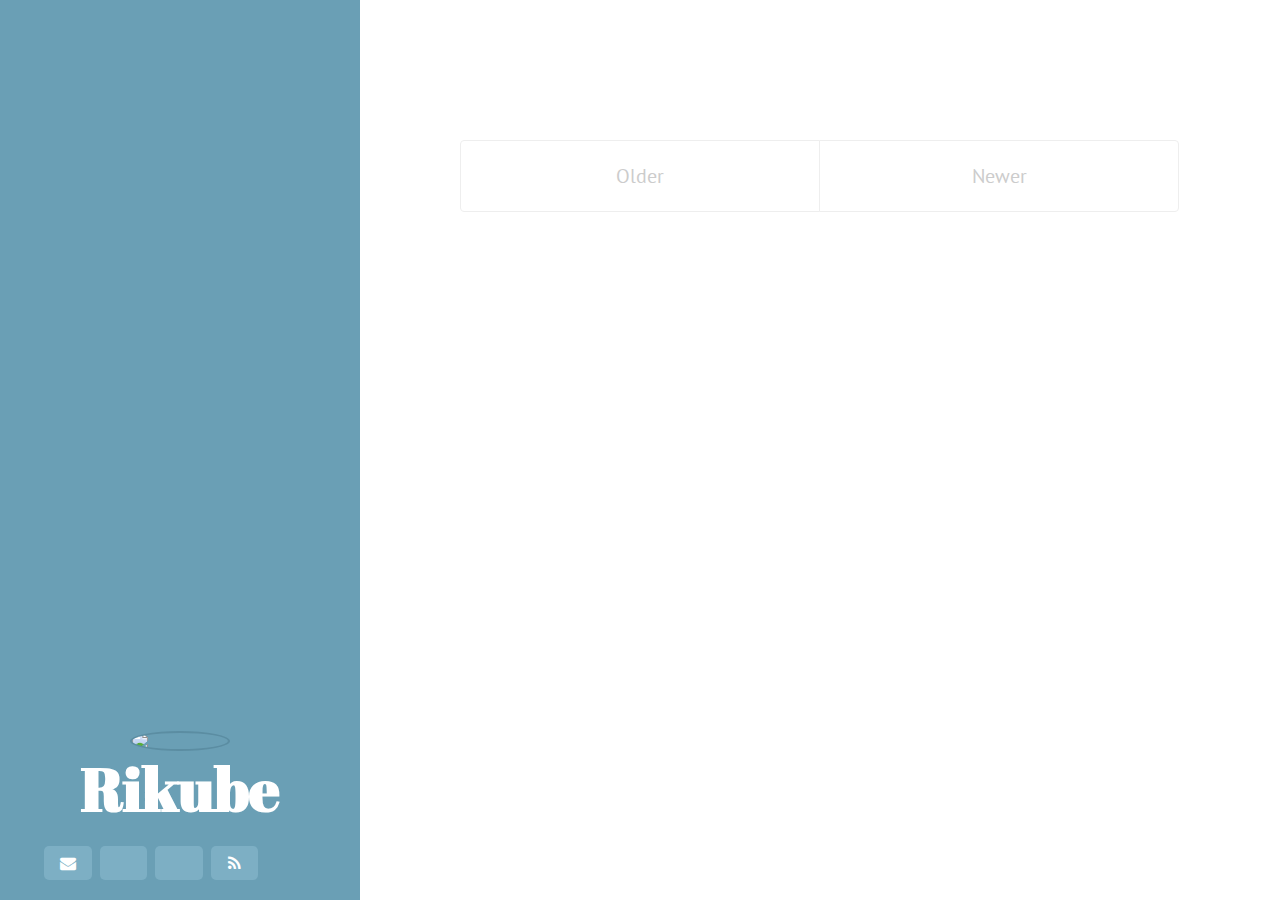
==== index.html @ 001e5f1b "Generate Pelican site" ====
<!DOCTYPE html>
<html lang="en">
	<head>
		<link href="http://gmpg.org/xfn/11" rel="profile">
		<meta http-equiv="X-UA-Compatible" content="IE=edge">
		<meta http-equiv="content-type" content="text/html; charset=utf-8">

		<!-- Enable responsiveness on mobile devices-->
		<meta name="viewport" content="width=device-width, initial-scale=1.0, maximum-scale=1">

		<title>Rikube</title>

		<!-- CSS -->
		<link href="//fonts.googleapis.com/" rel="dns-prefetch">
		<link href="//fonts.googleapis.com/css?family=Droid+Serif:400,700,400italic|Abril+Fatface|PT+Sans:400,400italic,700&amp;subset=latin,latin-ext" rel="stylesheet">

		<link rel="stylesheet" href="./theme/css/poole.css" />
		<link rel="stylesheet" href="./theme/css/hyde.css" />
		<link rel="stylesheet" href="./theme/css/syntax.css" />
		<link rel="stylesheet" href="https://maxcdn.bootstrapcdn.com/font-awesome/4.4.0/css/font-awesome.min.css">

		<!-- RSS -->
		<link rel="alternate" type="application/rss+xml" title="RSS" href="/atom.xml">
	</head>

	<body class="theme-base-0d">
<div class="sidebar">
	<div class="container sidebar-sticky">
		<div class="sidebar-about">

			<h1>
				<a href="/">
					<img class="profile-picture" src="./static/images/rikube_logo_v2_tm.png">
					Rikube
				</a>
			</h1>
			<p class="lead"></p>
			<p class="lead"> </p>
			<p></p>
		</div>
		<nav class="sidebar-nav">
			<a class="sidebar-nav-item" href="mailto:guilherme.sft@gmail.com">
				<i class="fa fa-envelope"></i>
			</a>
			<a class="sidebar-nav-item" href="#">
				<i class="fa fa-You can add links in your config file"></i>
			</a>
			<a class="sidebar-nav-item" href="#">
				<i class="fa fa-Another social link"></i>
			</a>
			<a class="sidebar-nav-item" href="">
				<i class="fa fa-feed"></i>
			</a>
		</nav>
	</div>
</div>		<div class="content container">
	<div class="posts">
	</div>
	<div class="pagination">
		<span class="pagination-item older">Older</span>
		<span class="pagination-item newer">Newer</span>

	</div>
		</div>
	</body>
</html>
---- theme/css/poole.css ----
/*
 *                        ___
 *                       /\_ \
 *  _____     ___     ___\//\ \      __
 * /\ '__`\  / __`\  / __`\\ \ \   /'__`\
 * \ \ \_\ \/\ \_\ \/\ \_\ \\_\ \_/\  __/
 *  \ \ ,__/\ \____/\ \____//\____\ \____\
 *   \ \ \/  \/___/  \/___/ \/____/\/____/
 *    \ \_\
 *     \/_/
 *
 * Designed, built, and released under MIT license by @mdo. Learn more at
 * https://github.com/poole/poole.
 */


/*
 * Contents
 *
 * Body resets
 * Custom type
 * Messages
 * Container
 * Masthead
 * Posts and pages
 * Pagination
 * Reverse layout
 * Themes
 */


/*
 * Body resets
 *
 * Update the foundational and global aspects of the page.
 */

* {
  -webkit-box-sizing: border-box;
     -moz-box-sizing: border-box;
          box-sizing: border-box;
}

html,
body {
  margin: 0;
  padding: 0;
}

html {
  font-family: "Helvetica Neue", Helvetica, Arial, sans-serif;
  font-size: 16px;
  line-height: 1.5;
}
@media (min-width: 38em) {
  html {
    font-size: 20px;
  }
}

body {
  color: #515151;
  background-color: #fff;
  -webkit-text-size-adjust: 100%;
      -ms-text-size-adjust: 100%;
}

/* No `:visited` state is required by default (browsers will use `a`) */
a {
  color: #268bd2;
  text-decoration: none;
}
a strong {
  color: inherit;
}
/* `:focus` is linked to `:hover` for basic accessibility */
a:hover,
a:focus {
  text-decoration: underline;
}

/* Headings */
h1, h2, h3, h4, h5, h6 {
  margin-bottom: .5rem;
  font-weight: bold;
  line-height: 1.25;
  color: #313131;
  text-rendering: optimizeLegibility;
}
h1 {
  font-size: 2rem;
}
h2 {
  margin-top: 1rem;
  font-size: 1.5rem;
}
h3 {
  margin-top: 1.5rem;
  font-size: 1.25rem;
}
h4, h5, h6 {
  margin-top: 1rem;
  font-size: 1rem;
}

/* Body text */
p {
  margin-top: 0;
  margin-bottom: 1rem;
}

strong {
  color: #303030;
}


/* Lists */
ul, ol, dl {
  margin-top: 0;
  margin-bottom: 1rem;
}

dt {
  font-weight: bold;
}
dd {
  margin-bottom: .5rem;
}

/* Misc */
hr {
  position: relative;
  margin: 1.5rem 0;
  border: 0;
  border-top: 1px solid #eee;
  border-bottom: 1px solid #fff;
}

abbr {
  font-size: 85%;
  font-weight: bold;
  color: #555;
  text-transform: uppercase;
}
abbr[title] {
  cursor: help;
  border-bottom: 1px dotted #e5e5e5;
}

/* Code */
code,
pre {
  font-family: Menlo, Monaco, "Courier New", monospace;
}
code {
  padding: .25em .5em;
  font-size: 85%;
  color: #bf616a;
  background-color: #f9f9f9;
  border-radius: 3px;
}
pre {
  display: block;
  margin-top: 0;
  margin-bottom: 1rem;
  padding: 1rem;
  font-size: .8rem;
  line-height: 1.4;
  white-space: pre;
  white-space: pre-wrap;
  word-break: break-all;
  word-wrap: break-word;
  background-color: #f9f9f9;
}
pre code {
  padding: 0;
  font-size: 100%;
  color: inherit;
  background-color: transparent;
}

/* Pygments via Jekyll */
.highlight {
  margin-bottom: 1rem;
  border-radius: 4px;
}
.highlight pre {
  margin-bottom: 0;
}

/* Gist via GitHub Pages */
.gist .gist-file {
  font-family: Menlo, Monaco, "Courier New", monospace !important;
}
.gist .markdown-body {
  padding: 15px;
}
.gist pre {
  padding: 0;
  background-color: transparent;
}
.gist .gist-file .gist-data {
  font-size: .8rem !important;
  line-height: 1.4;
}
.gist code {
  padding: 0;
  color: inherit;
  background-color: transparent;
  border-radius: 0;
}

/* Quotes */
blockquote {
  padding: .5rem 1rem;
  margin: .8rem 0;
  color: #7a7a7a;
  border-left: .25rem solid #e5e5e5;
}
blockquote p:last-child {
  margin-bottom: 0;
}
@media (min-width: 30em) {
  blockquote {
    padding-right: 5rem;
    padding-left: 1.25rem;
  }
}

img {
  display: block;
  max-width: 100%;
  margin: 0 0 1rem;
  border-radius: 5px;
}

/* Tables */
table {
  margin-bottom: 1rem;
  width: 100%;
  border: 1px solid #e5e5e5;
  border-collapse: collapse;
}
td,
th {
  padding: .25rem .5rem;
  border: 1px solid #e5e5e5;
}
tbody tr:nth-child(odd) td,
tbody tr:nth-child(odd) th {
  background-color: #f9f9f9;
}


/*
 * Custom type
 *
 * Extend paragraphs with `.lead` for larger introductory text.
 */

.lead {
  font-size: 1.25rem;
  font-weight: 300;
}


/*
 * Messages
 *
 * Show alert messages to users. You may add it to single elements like a `<p>`,
 * or to a parent if there are multiple elements to show.
 */

.message {
  margin-bottom: 1rem;
  padding: 1rem;
  color: #717171;
  background-color: #f9f9f9;
}


/*
 * Container
 *
 * Center the page content.
 */

.container {
  max-width: 38rem;
  padding-left:  1rem;
  padding-right: 1rem;
  margin-left:  auto;
  margin-right: auto;
}


/*
 * Masthead
 *
 * Super small header above the content for site name and short description.
 */

.masthead {
  padding-top:    1rem;
  padding-bottom: 1rem;
  margin-bottom: 3rem;
}
.masthead-title {
  margin-top: 0;
  margin-bottom: 0;
  color: #505050;
}
.masthead-title a {
  color: #505050;
}
.masthead-title small {
  font-size: 75%;
  font-weight: 400;
  color: #c0c0c0;
  letter-spacing: 0;
}


/*
 * Posts and pages
 *
 * Each post is wrapped in `.post` and is used on default and post layouts. Each
 * page is wrapped in `.page` and is only used on the page layout.
 */

.page,
.post {
  margin-bottom: 4em;
}

/* Blog post or page title */
.page-title,
.post-title,
.post-title a {
  color: #303030;
}
.page-title,
.post-title {
  margin-top: 0;
}

/* Meta data line below post title */
.post-date {
  display: block;
  margin-top: -.5rem;
  margin-bottom: 1rem;
  color: #9a9a9a;
}

/* Related posts */
.related {
  padding-top: 2rem;
  padding-bottom: 2rem;
  border-top: 1px solid #eee;
}
.related-posts {
  padding-left: 0;
  list-style: none;
}
.related-posts h3 {
  margin-top: 0;
}
.related-posts li small {
  font-size: 75%;
  color: #999;
}
.related-posts li a:hover {
  color: #268bd2;
  text-decoration: none;
}
.related-posts li a:hover small {
  color: inherit;
}

.read-more {
  padding: .5rem .8rem;
  border: 1px solid #eee;
  font-size: .8rem;
  margin-top: 1rem;
  font-weight: bold;
}

/*
 * Pagination
 *
 * Super lightweight (HTML-wise) blog pagination. `span`s are provide for when
 * there are no more previous or next posts to show.
 */

.pagination {
  overflow: hidden; /* clearfix */
  margin-left: -1rem;
  margin-right: -1rem;
  font-family: "PT Sans", Helvetica, Arial, sans-serif;
  color: #ccc;
  text-align: center;
}

/* Pagination items can be `span`s or `a`s */
.pagination-item {
  display: block;
  padding: 1rem;
  border: 1px solid #eee;
}
.pagination-item:first-child {
  margin-bottom: -1px;
}

/* Only provide a hover state for linked pagination items */
a.pagination-item:hover {
  background-color: #f5f5f5;
}

@media (min-width: 30em) {
  .pagination {
    margin: 3rem 0;
  }
  .pagination-item {
    float: left;
    width: 50%;
  }
  .pagination-item:first-child {
    margin-bottom: 0;
    border-top-left-radius:    4px;
    border-bottom-left-radius: 4px;
  }
  .pagination-item:last-child {
    margin-left: -1px;
    border-top-right-radius:    4px;
    border-bottom-right-radius: 4px;
  }
}
---- theme/css/hyde.css ----
/*
 *  __                  __
 * /\ \                /\ \
 * \ \ \___   __  __   \_\ \     __
 *  \ \  _ `\/\ \/\ \  /'_` \  /'__`\
 *   \ \ \ \ \ \ \_\ \/\ \_\ \/\  __/
 *    \ \_\ \_\/`____ \ \___,_\ \____\
 *     \/_/\/_/`/___/> \/__,_ /\/____/
 *                /\___/
 *                \/__/
 *
 * Designed, built, and released under MIT license by @mdo. Learn more at
 * https://github.com/poole/hyde.
 */


/*
 * Contents
 *
 * Global resets
 * Sidebar
 * Container
 * Reverse layout
 * Themes
 */


/*
 * Global resets
 *
 * Update the foundational and global aspects of the page.
 */

html {
  font-family: "PT Sans", Helvetica, Arial, sans-serif;
}
@media (min-width: 48em) {
  html {
    font-size: 16px;
  }
}
@media (min-width: 58em) {
  html {
    font-size: 20px;
  }
}


/*
 * Sidebar
 *
 * Flexible banner for housing site name, intro, and "footer" content. Starts
 * out above content in mobile and later moves to the side with wider viewports.
 */

.sidebar {
  text-align: center;
  padding: 2rem 1rem;
  color: rgba(255,255,255,.5);
  background-color: #202020;
}
@media (min-width: 48em) {
  .sidebar {
    position: fixed;
    top: 0;
    left: 0;
    bottom: 0;
    width: 18rem;
    text-align: center;
  }
}

/* Sidebar links */
.sidebar a {
  color: #fff;
}

/* About section */

.sidebar-about h1 {
  color: #fff;
  margin-top: 0;
  font-family: "Abril Fatface", serif;
  font-size: 3rem;
}

.sidebar-about .lead {
  font-size: .8rem;
}

.sidebar-about .profile-picture {
  margin: 0 auto;
  border-radius: 50%;
  border: 2px solid #5b8da2;
  max-width: 5rem;
}

/* Sidebar nav */
.sidebar-nav {
  margin-bottom: 1rem;
}
.sidebar-nav-item {
  display: block;
  padding: .25rem 0.5rem;
  background: #7dafc4;
  margin: 0 .2rem;
  border-radius: .25rem;
  text-transform: uppercase;
  font-size: .8rem;
  font-weight: bold;
  float: left;
  width: 17%;
}
a.sidebar-nav-item:hover,
a.sidebar-nav-item:focus {
  background: #6096ac;
  text-decoration: none;
}
.sidebar-nav-item.active {
  color: #6096ac;
  background: #fff;
}
a.sidebar-nav-item.active:hover,
a.sidebar-nav-item.active:focus {
  color: #fff;
}

/* Sticky sidebar
 *
 * Add the `sidebar-sticky` class to the sidebar's container to affix it the
 * contents to the bottom of the sidebar in tablets and up.
 */

@media (min-width: 48em) {
  .sidebar-sticky {
    position: absolute;
    right:  1rem;
    bottom: 1rem;
    left:   1rem;
  }
}


/* Container
 *
 * Align the contents of the site above the proper threshold with some margin-fu
 * with a 25%-wide `.sidebar`.
 */

.content {
  padding-top:    4rem;
  padding-bottom: 4rem;
}

@media (min-width: 48em) {
  .content {
    max-width: 38rem;
    margin-left: 20rem;
    margin-right: 2rem;
  }
}

@media (min-width: 64em) {
  .content {
    margin-left: 22rem;
    margin-right: 4rem;
  }
}


/*
 * Reverse layout
 *
 * Flip the orientation of the page by placing the `.sidebar` on the right.
 */

@media (min-width: 48em) {
  .layout-reverse .sidebar {
    left: auto;
    right: 0;
  }
  .layout-reverse .content {
    margin-left: 2rem;
    margin-right: 20rem;
  }
}

@media (min-width: 64em) {
  .layout-reverse .content {
    margin-left: 4rem;
    margin-right: 22rem;
  }
}



/*
 * Themes
 *
 * As of v1.1, Hyde includes optional themes to color the sidebar and links
 * within blog posts. To use, add the class of your choosing to the `body`.
 */

/* Base16 (http://chriskempson.github.io/base16/#default) */

/* Red */
.theme-base-08 .sidebar {
  background-color: #ac4142;
}
.theme-base-08 .content a,
.theme-base-08 .related-posts li a:hover {
  color: #ac4142;
}

/* Orange */
.theme-base-09 .sidebar {
  background-color: #d28445;
}
.theme-base-09 .content a,
.theme-base-09 .related-posts li a:hover {
  color: #d28445;
}

/* Yellow */
.theme-base-0a .sidebar {
  background-color: #f4bf75;
}
.theme-base-0a .content a,
.theme-base-0a .related-posts li a:hover {
  color: #f4bf75;
}

/* Green */
.theme-base-0b .sidebar {
  background-color: #90a959;
}
.theme-base-0b .content a,
.theme-base-0b .related-posts li a:hover {
  color: #90a959;
}

/* Cyan */
.theme-base-0c .sidebar {
  background-color: #75b5aa;
}
.theme-base-0c .content a,
.theme-base-0c .related-posts li a:hover {
  color: #75b5aa;
}

/* Blue */
.theme-base-0d .sidebar {
  background-color: #6a9fb5;
}
.theme-base-0d .content a,
.theme-base-0d .related-posts li a:hover {
  color: #6a9fb5;
}

/* Magenta */
.theme-base-0e .sidebar {
  background-color: #aa759f;
}
.theme-base-0e .content a,
.theme-base-0e .related-posts li a:hover {
  color: #aa759f;
}

/* Brown */
.theme-base-0f .sidebar {
  background-color: #8f5536;
}
.theme-base-0f .content a,
.theme-base-0f .related-posts li a:hover {
  color: #8f5536;
}
---- theme/css/syntax.css ----
.highlight .hll { background-color: #ffc; }
.highlight .c { color: #999; } /* Comment */
.highlight .err { color: #a00; background-color: #faa } /* Error */
.highlight .k { color: #069; } /* Keyword */
.highlight .o { color: #555 } /* Operator */
.highlight .cm { color: #09f; font-style: italic } /* Comment.Multiline */
.highlight .cp { color: #099 } /* Comment.Preproc */
.highlight .c1 { color: #999; } /* Comment.Single */
.highlight .cs { color: #999; } /* Comment.Special */
.highlight .gd { background-color: #fcc; border: 1px solid #c00 } /* Generic.Deleted */
.highlight .ge { font-style: italic } /* Generic.Emph */
.highlight .gr { color: #f00 } /* Generic.Error */
.highlight .gh { color: #030; } /* Generic.Heading */
.highlight .gi { background-color: #cfc; border: 1px solid #0c0 } /* Generic.Inserted */
.highlight .go { color: #aaa } /* Generic.Output */
.highlight .gp { color: #009; } /* Generic.Prompt */
.highlight .gs { } /* Generic.Strong */
.highlight .gu { color: #030; } /* Generic.Subheading */
.highlight .gt { color: #9c6 } /* Generic.Traceback */
.highlight .kc { color: #069; } /* Keyword.Constant */
.highlight .kd { color: #069; } /* Keyword.Declaration */
.highlight .kn { color: #069; } /* Keyword.Namespace */
.highlight .kp { color: #069 } /* Keyword.Pseudo */
.highlight .kr { color: #069; } /* Keyword.Reserved */
.highlight .kt { color: #078; } /* Keyword.Type */
.highlight .m { color: #f60 } /* Literal.Number */
.highlight .s { color: #d44950 } /* Literal.String */
.highlight .na { color: #4f9fcf } /* Name.Attribute */
.highlight .nb { color: #366 } /* Name.Builtin */
.highlight .nc { color: #0a8; } /* Name.Class */
.highlight .no { color: #360 } /* Name.Constant */
.highlight .nd { color: #99f } /* Name.Decorator */
.highlight .ni { color: #999; } /* Name.Entity */
.highlight .ne { color: #c00; } /* Name.Exception */
.highlight .nf { color: #c0f } /* Name.Function */
.highlight .nl { color: #99f } /* Name.Label */
.highlight .nn { color: #0cf; } /* Name.Namespace */
.highlight .nt { color: #2f6f9f; } /* Name.Tag */
.highlight .nv { color: #033 } /* Name.Variable */
.highlight .ow { color: #000; } /* Operator.Word */
.highlight .w { color: #bbb } /* Text.Whitespace */
.highlight .mf { color: #f60 } /* Literal.Number.Float */
.highlight .mh { color: #f60 } /* Literal.Number.Hex */
.highlight .mi { color: #f60 } /* Literal.Number.Integer */
.highlight .mo { color: #f60 } /* Literal.Number.Oct */
.highlight .sb { color: #c30 } /* Literal.String.Backtick */
.highlight .sc { color: #c30 } /* Literal.String.Char */
.highlight .sd { color: #c30; font-style: italic } /* Literal.String.Doc */
.highlight .s2 { color: #c30 } /* Literal.String.Double */
.highlight .se { color: #c30; } /* Literal.String.Escape */
.highlight .sh { color: #c30 } /* Literal.String.Heredoc */
.highlight .si { color: #a00 } /* Literal.String.Interpol */
.highlight .sx { color: #c30 } /* Literal.String.Other */
.highlight .sr { color: #3aa } /* Literal.String.Regex */
.highlight .s1 { color: #c30 } /* Literal.String.Single */
.highlight .ss { color: #fc3 } /* Literal.String.Symbol */
.highlight .bp { color: #366 } /* Name.Builtin.Pseudo */
.highlight .vc { color: #033 } /* Name.Variable.Class */
.highlight .vg { color: #033 } /* Name.Variable.Global */
.highlight .vi { color: #033 } /* Name.Variable.Instance */
.highlight .il { color: #f60 } /* Literal.Number.Integer.Long */

.css .o,
.css .o + .nt,
.css .nt + .nt { color: #999; }

.highlight .lineno { color: #ccc; display:inline-block; padding: 0 5px; border-right:1px solid #ccc; }
.highlight pre code { display: block; white-space: pre; overflow-x: auto; word-wrap: normal; }
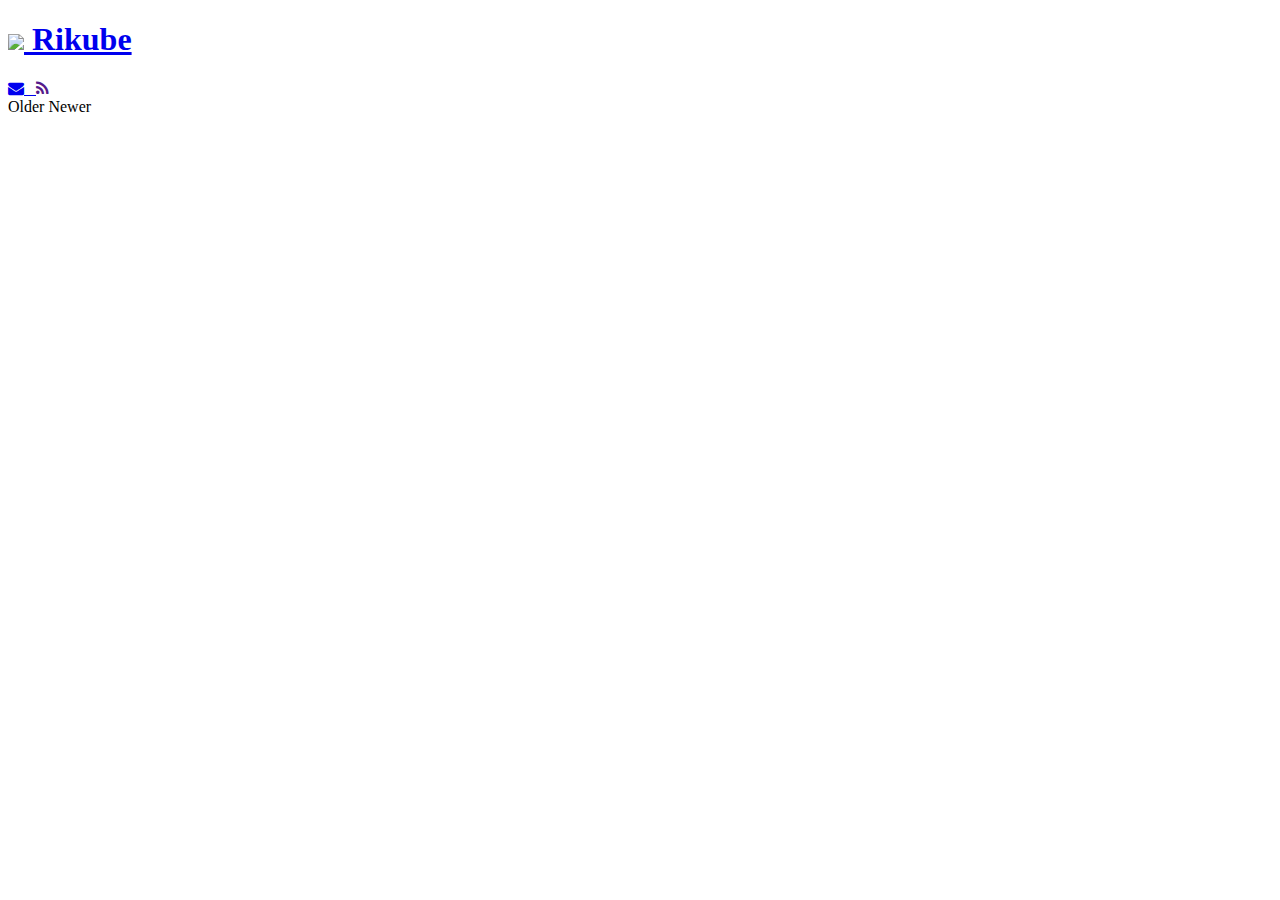
==== commit a53c3e17: "Generate Pelican site" ====
--- a/index.html
+++ b/index.html
@@ -14,9 +14,9 @@
 		<link href="//fonts.googleapis.com/" rel="dns-prefetch">
 		<link href="//fonts.googleapis.com/css?family=Droid+Serif:400,700,400italic|Abril+Fatface|PT+Sans:400,400italic,700&amp;subset=latin,latin-ext" rel="stylesheet">
 
-		<link rel="stylesheet" href="./theme/css/poole.css" />
-		<link rel="stylesheet" href="./theme/css/hyde.css" />
-		<link rel="stylesheet" href="./theme/css/syntax.css" />
+		<link rel="stylesheet" href="https://rikube.org/theme/css/poole.css" />
+		<link rel="stylesheet" href="https://rikube.org/theme/css/hyde.css" />
+		<link rel="stylesheet" href="https://rikube.org/theme/css/syntax.css" />
 		<link rel="stylesheet" href="https://maxcdn.bootstrapcdn.com/font-awesome/4.4.0/css/font-awesome.min.css">
 
 		<!-- RSS -->
@@ -30,7 +30,7 @@
 
 			<h1>
 				<a href="/">
-					<img class="profile-picture" src="./static/images/rikube_logo_v2_tm.png">
+					<img class="profile-picture" src="https://rikube.org/images/rikube_logo_v2_tm.png">
 					Rikube
 				</a>
 			</h1>
